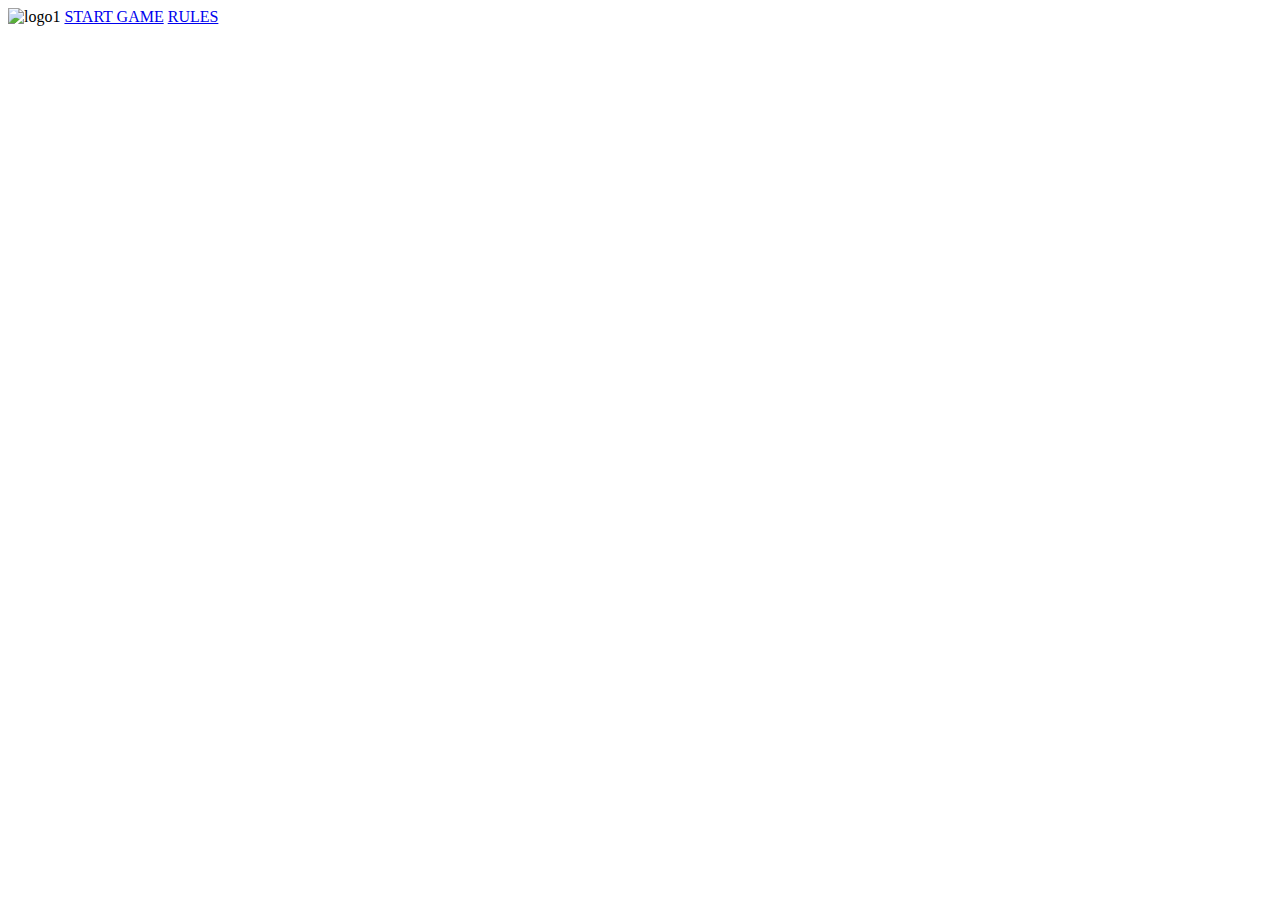
==== src/main/resources/templates/board.html @ dffbf4f0 "Adding new game logic" ====
<!DOCTYPE html>
<html xmlns="http://www.w3.org/1999/xhtml" xmlns:th="http://www.thymeleaf.org">
<head th:replace="fragments/head:: head"></head>
<body>
<link rel="stylesheet" th:href="@{/vendor/chessboard.css}">

<img th:src="@{/img/logo1.png}" alt="logo1">
<a href="./prijelaz">START GAME</a>
<a href="./rules">RULES</a>

</body>
</html>
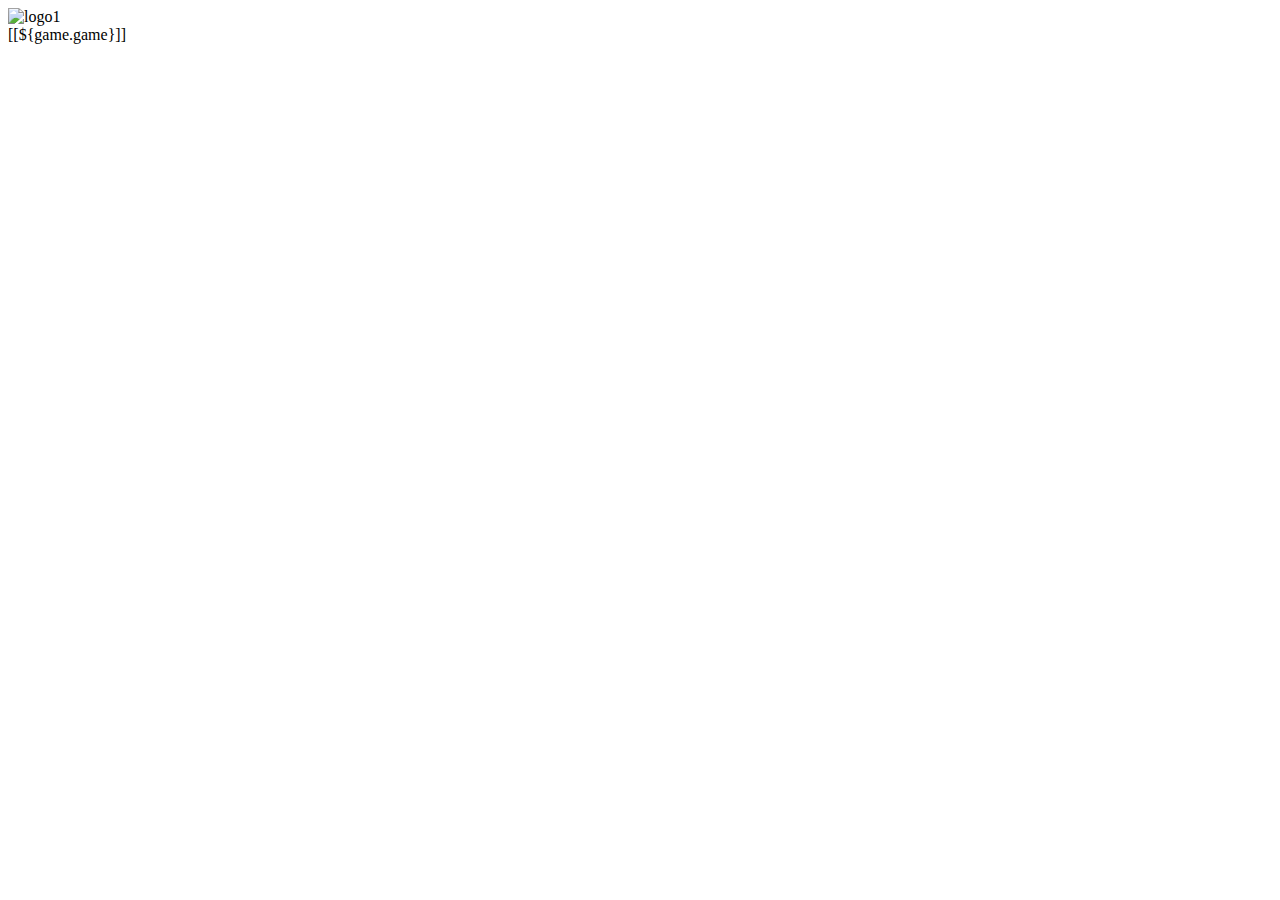
==== commit e8bdb945: "Adding game logic for new game and check before joining game" ====
--- a/src/main/resources/templates/board.html
+++ b/src/main/resources/templates/board.html
@@ -2,11 +2,10 @@
 <html xmlns="http://www.w3.org/1999/xhtml" xmlns:th="http://www.thymeleaf.org">
 <head th:replace="fragments/head:: head"></head>
 <body>
-<link rel="stylesheet" th:href="@{/vendor/chessboard.css}">
-
-<img th:src="@{/img/logo1.png}" alt="logo1">
-<a href="./prijelaz">START GAME</a>
-<a href="./rules">RULES</a>
+    <div class="logo">
+        <img th:src="@{/img/logo1.png}" alt="logo1">
+    </div>
+    [[${game.game}]]
 
 </body>
 </html>